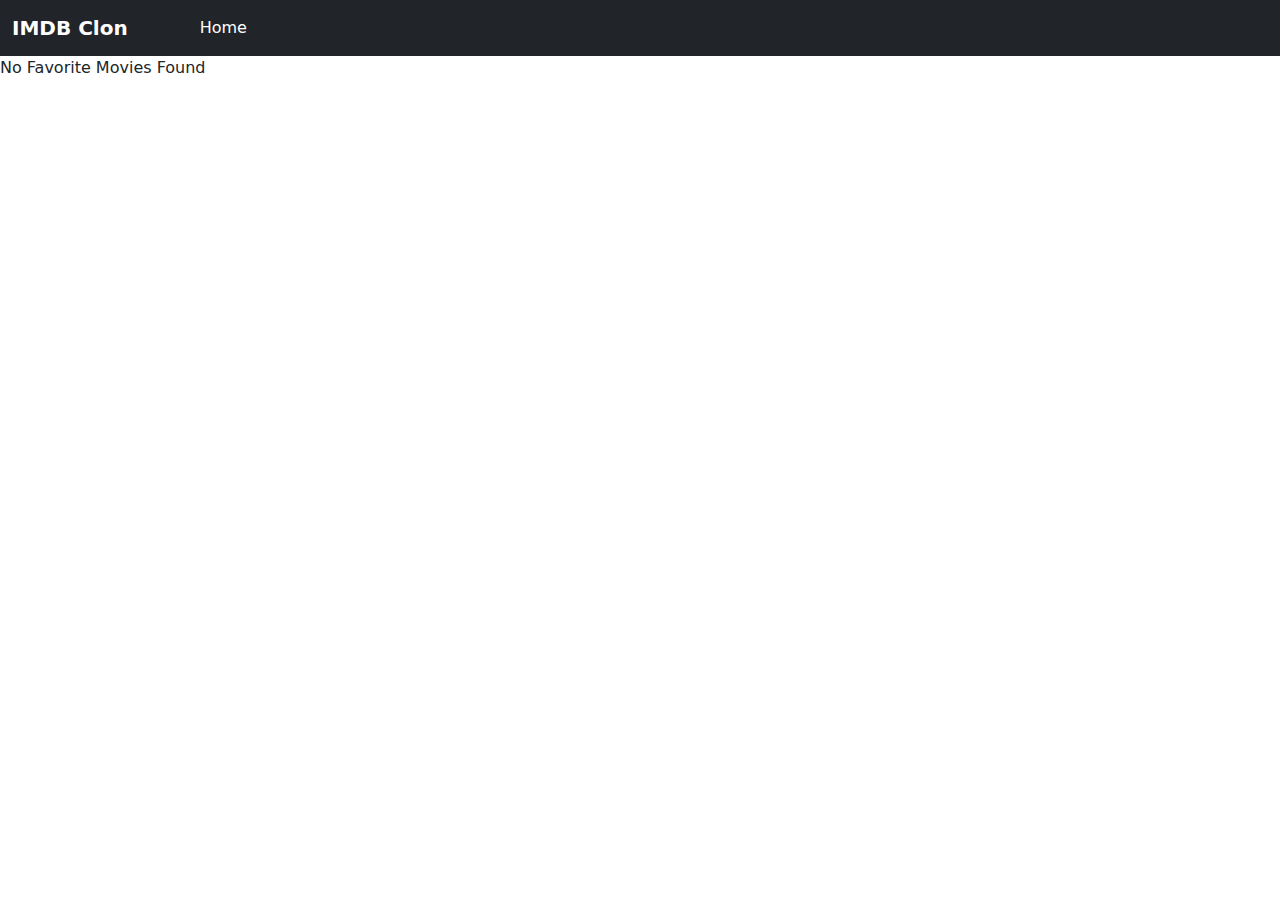
==== fav.html @ b178c9ef "nav added" ====
<!DOCTYPE html>
<html lang="en">
<head>
    <meta charset="UTF-8">
    <meta name="viewport" content="width=device-width, initial-scale=1.0">
    <title>Document</title>
    <link rel="stylesheet" href="https://cdn.jsdelivr.net/npm/bootstrap@5.3.0/dist/css/bootstrap.min.css">
</head>
<body>
   <header>
    <nav class="navbar navbar-expand-lg  bg-dark">
        <div class="container-fluid " >
          <a class="navbar-brand text-white fw-bold" href="#">IMDB Clon</a>
          <button class="navbar-toggler" type="button" data-bs-toggle="collapse" data-bs-target="#navbarSupportedContent" aria-controls="navbarSupportedContent" aria-expanded="false" aria-label="Toggle navigation">
            <span class="navbar-toggler-icon text-white">search</span>
          </button>
          <div class="collapse navbar-collapse" id="navbarSupportedContent">
            <ul class="navbar-nav me-auto mb-2 mb-lg-0">
              <li class="nav-item text-white mx-5 " >
                <a class="nav-link active text-white" aria-current="page" href="index.html">Home</a>
              </li>
            </ul>
           
          </div>
        </div>
      </nav>
   </header>

    <main>

        <div class="fav" id="favoriteMovies">
            <!-- fav movies will display here -->
        </div>
    </main>
    <script src="script.js"></script>
    <script src="https://cdn.jsdelivr.net/npm/bootstrap@5.3.0/dist/js/bootstrap.bundle.min.js"></script>
</body>
</html>
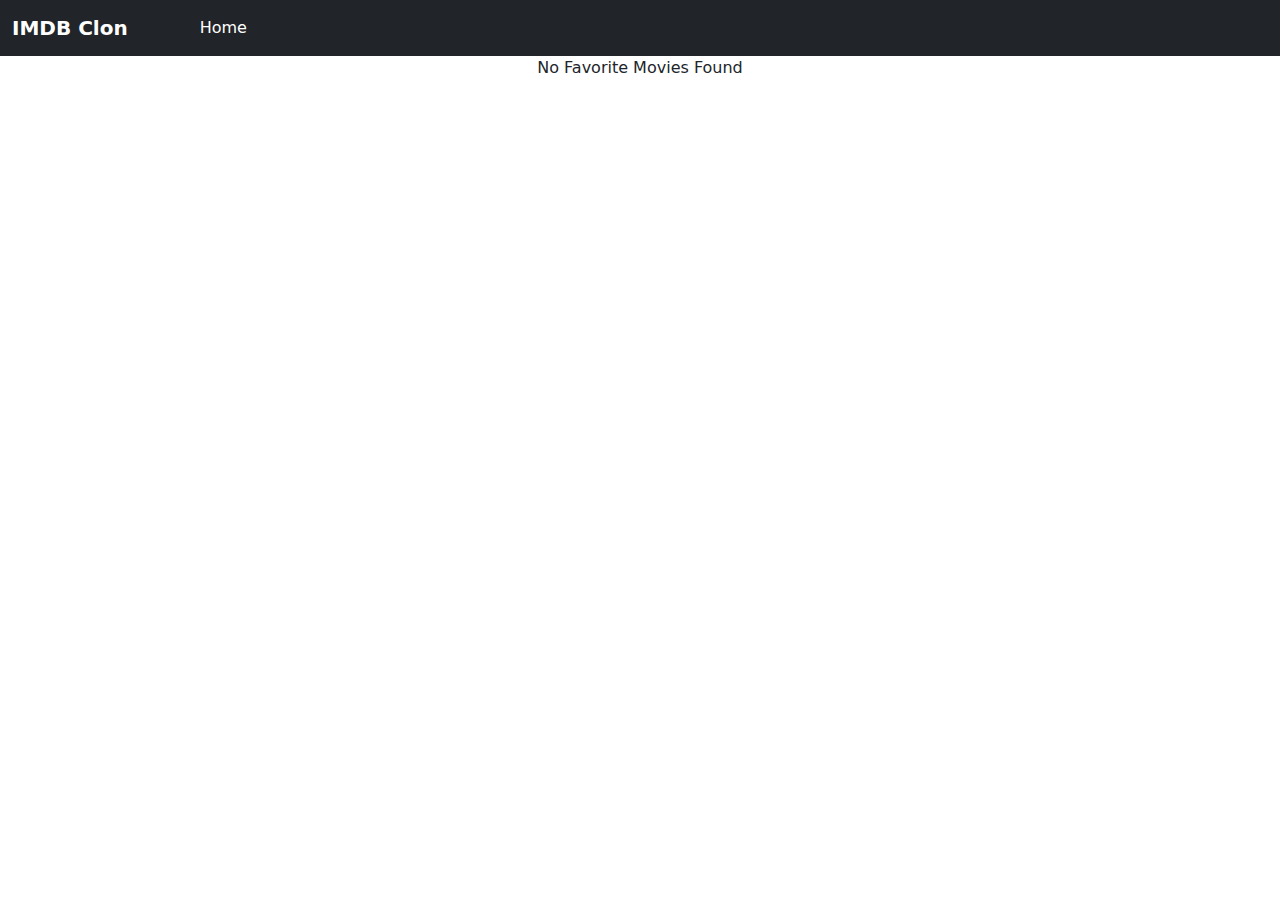
==== commit 393b1f34: "bootstrap added" ====
--- a/fav.html
+++ b/fav.html
@@ -5,6 +5,7 @@
     <meta name="viewport" content="width=device-width, initial-scale=1.0">
     <title>Document</title>
     <link rel="stylesheet" href="https://cdn.jsdelivr.net/npm/bootstrap@5.3.0/dist/css/bootstrap.min.css">
+    <link rel="stylesheet" href="style.css">
 </head>
 <body>
    <header>
--- a/style.css
+++ b/style.css
@@ -0,0 +1,72 @@
+*{
+    margin: 0;
+    padding: 0;}
+
+/* main div */
+
+.movie{
+    width: 100%;
+    min-height: 100vh;
+    /* background-color: black; */
+    display: flex;
+    
+}
+#movieresult{
+    width: 100%;
+    min-height: 95vh;
+    /* height: auto; */
+    /* height: 100%; */
+    background-color: gray;
+    display: flex;
+    flex-wrap: wrap;
+    justify-content: space-around;
+}
+/* .moviediv{
+    width: 25%;
+    height: 300px;
+    margin-top: 10px;
+    background-color: black;
+    border: 2px solid red;
+} */
+.imgstyle{
+    width: 100%;
+    height: 200px;
+}
+.namestyle{
+    color: white;
+    text-align: center;
+    font-size: larger;
+}
+.btn{
+    margin-top: 20px;
+    width: 80px;
+    height: 30px;
+    border-radius: 10px;
+   margin-left: 15px;
+
+}
+.fav{
+    width:100%;
+    /* height: auto; */
+    
+    
+
+}
+
+.movie-info {
+    margin-top: 10px;
+    text-align: center;
+}
+
+.movie-info p {
+    margin-bottom: 5px;
+    color: #fff;
+}
+#favoriteMovies{
+    display: flex;
+    flex-wrap: wrap;
+    justify-content: space-around;
+
+}
+
+
